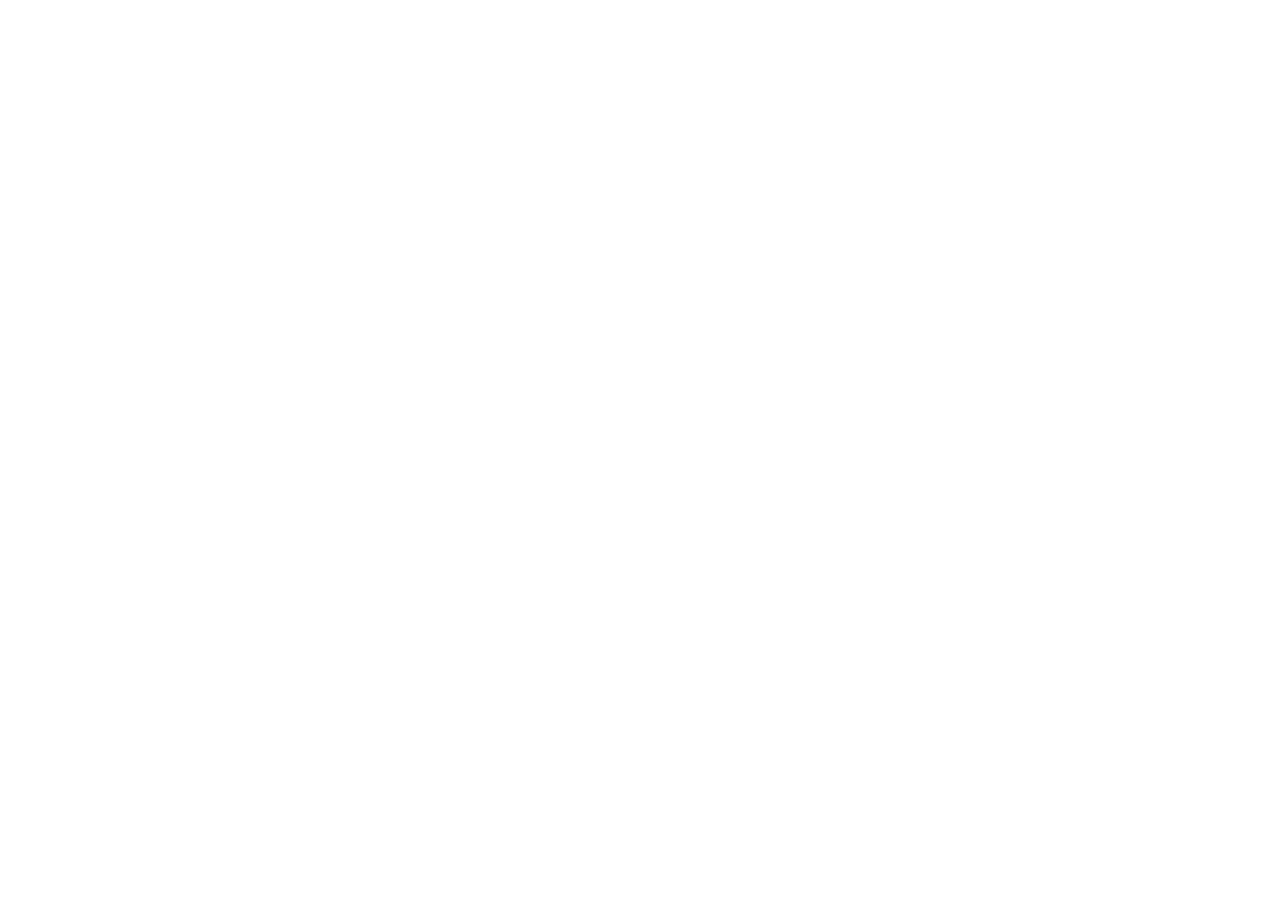
==== index.html @ 984e78f6 "Primer commit, complementos para una pagina estatica" ====
<!DOCTYPE html>
<html lang="en">
<head>
    <meta charset="UTF-8">
    <meta http-equiv="X-UA-Compatible" content="IE=edge">
    <meta name="viewport" content="width=device-width, initial-scale=1.0">
    <link rel="preconnect" href="https://fonts.googleapis.com">
    <link rel="preconnect" href="https://fonts.gstatic.com" crossorigin>
    <link href="https://fonts.googleapis.com/css2?family=Quicksand:wght@300;500;700&display=swap" rel="stylesheet">
    <title>Document</title>
    <style>
        :root {
            --white: #FFFFFF;
            --black: #000000;
            --dark: #232830;
            --very-light-pink: #C7C7C7;
            --text-input-field: #F7F7F7;
            --hospital-green: #ACD9B2;
            --sm: 14px;
            --md: 16px;
            --lg: 18px;
        }

        body {
            font-family: 'Quicksand', sans-serif;
            margin: 0;
        }
    </style>
</head>
<body>
    
</body>
</html>
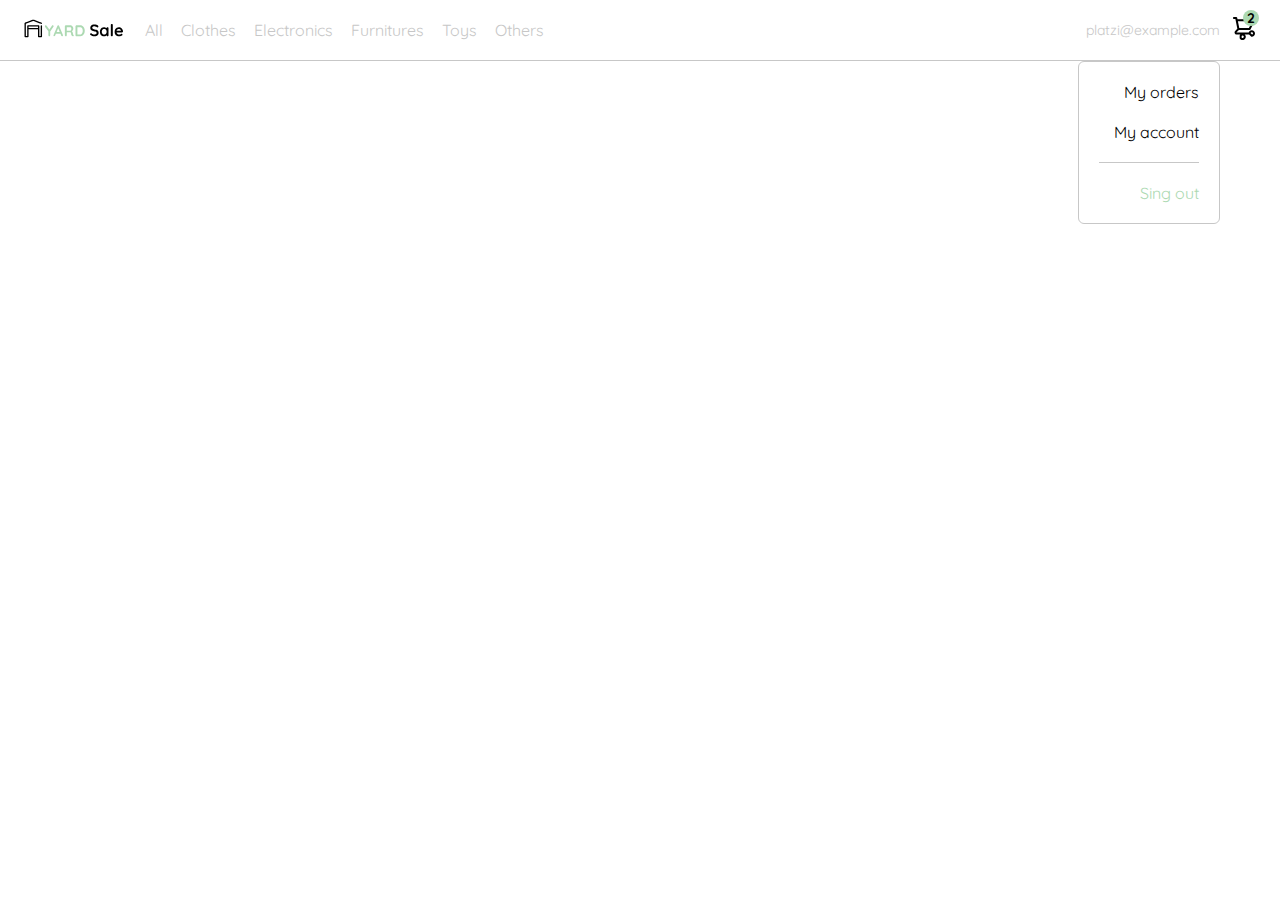
==== commit a3d79b57: "Se crea la primera interaccion en la pagina y se agrega contenido al index" ====
--- a/index.html
+++ b/index.html
@@ -1,33 +1,72 @@
 <!DOCTYPE html>
 <html lang="en">
 <head>
-    <meta charset="UTF-8">
-    <meta http-equiv="X-UA-Compatible" content="IE=edge">
-    <meta name="viewport" content="width=device-width, initial-scale=1.0">
-    <link rel="preconnect" href="https://fonts.googleapis.com">
+  <meta charset="UTF-8">
+  <meta http-equiv="X-UA-Compatible" content="IE=edge">
+  <meta name="viewport" content="width=device-width, initial-scale=1.0">
+  <title>Tienda de cachivaches</title>
+
+  <link rel="preconnect" href="https://fonts.googleapis.com">
     <link rel="preconnect" href="https://fonts.gstatic.com" crossorigin>
     <link href="https://fonts.googleapis.com/css2?family=Quicksand:wght@300;500;700&display=swap" rel="stylesheet">
-    <title>Document</title>
-    <style>
-        :root {
-            --white: #FFFFFF;
-            --black: #000000;
-            --dark: #232830;
-            --very-light-pink: #C7C7C7;
-            --text-input-field: #F7F7F7;
-            --hospital-green: #ACD9B2;
-            --sm: 14px;
-            --md: 16px;
-            --lg: 18px;
-        }
 
-        body {
-            font-family: 'Quicksand', sans-serif;
-            margin: 0;
-        }
-    </style>
+  <link rel="stylesheet" href="./styles.css">
+
 </head>
 <body>
-    
+  <nav>
+    <img src="./icons/icon_menu.svg" alt="menu" class="menu">
+
+    <div class="navbar-left">
+      <img src="./logos/logo_yard_sale.svg" alt="logo" class="logo">
+
+      <ul>
+        <li>
+          <a href="/">All</a>
+        </li>
+        <li>
+          <a href="/">Clothes</a>
+        </li>
+        <li>
+          <a href="/">Electronics</a>
+        </li>
+        <li>
+          <a href="/">Furnitures</a>
+        </li>
+        <li>
+          <a href="/">Toys</a>
+        </li>
+        <li>
+          <a href="/">Others</a>
+        </li>
+      </ul>
+    </div>
+
+    <div class="navbar-right">
+      <ul>
+        <li class="navbar-email">platzi@example.com</li>
+        <li class="navbar-shopping-cart">
+          <img src="./icons/icon_shopping_cart.svg" alt="shopping cart">
+          <div>2</div>
+        </li>
+      </ul>
+    </div>
+
+    <div class="desktop-menu inactivw">
+        <ul>
+            <li>
+                <a href="/" class="title">My orders</a>
+            </li>
+            <li>
+                <a href="/" class="">My account</a>
+            </li>
+            <li>
+                <a href="/" class="">Sing out</a>
+            </li>
+        </ul>
+    </div>
+
+  </nav>
+  <script src="./main,js"></script>
 </body>
 </html>--- a/styles.css
+++ b/styles.css
@@ -0,0 +1,135 @@
+:root {
+    --white: #FFFFFF;
+    --black: #000000;
+    --very-light-pink: #C7C7C7;
+    --text-input-field: #F7F7F7;
+    --hospital-green: #ACD9B2;
+    --sm: 14px;
+    --md: 16px;
+    --lg: 18px;
+}
+
+body {
+    margin: 0;
+    font-family: 'Quicksand', sans-serif;
+}
+
+.inactive {
+    display: none;
+}
+nav {
+    display: flex;
+    justify-content: space-between;
+    padding: 0 24px;
+    border-bottom: 1px solid var(--very-light-pink);
+}
+.menu {
+    display: none;
+}
+.logo {
+    width: 100px;
+}
+.navbar-left ul,
+.navbar-right ul {
+    list-style: none;
+    padding: 0;
+    margin: 0;
+    display: flex;
+    align-items: center;
+    height: 60px;
+}
+.navbar-left {
+    display: flex;
+}
+.navbar-left ul {
+    margin-left: 12px;
+}
+.navbar-left ul li a,
+.navbar-right ul li a {
+    text-decoration: none;
+    color: var(--very-light-pink);
+    border: 1px solid var(--white);
+    padding: 8px;
+    border-radius: 8px;
+}
+.navbar-left ul li a:hover,
+.navbar-right ul li a:hover {
+    border: 1px solid var(--hospital-green);
+    color: var(--hospital-green);
+}
+.navbar-email {
+    color: var(--very-light-pink);
+    font-size: var(--sm);
+    margin-right: 12px;
+}
+.navbar-shopping-cart {
+    position: relative;
+ }
+.navbar-shopping-cart div {
+    width: 16px;
+    height: 16px;
+    background-color: var(--hospital-green);
+    border-radius: 50%;
+    font-size: var(--sm);
+    font-weight: bold;
+    position: absolute;
+    top: -6px;
+    right: -3px;
+    display: flex;
+    justify-content: center;
+    align-items: center;
+}
+
+
+.desktop-menu {
+    position: absolute;
+    background-color: var(--white);
+    top: 60.7px;
+    right: 60px;
+    width: 100px;
+    height: auto;
+    border: 1px solid var(--very-light-pink);
+    border-radius: 6px;
+    padding: 20px 20px 0px 20px;
+}
+
+.desktop-menu ul {
+    list-style: none;
+    padding: 0;
+    margin: 0;
+}
+
+.desktop-menu ul li {
+    text-align: end;
+}
+
+.desktop-menu ul li:last-child {
+    padding-top: 20px;
+    border-top: 1px solid var(--very-light-pink);
+}
+
+.desktop-menu ul li:last-child a {
+    color: var(--hospital-green);
+    font-size: var(--md);
+}
+
+.desktop-menu ul li a {
+    color: var(--black);
+    margin-bottom: 20px;
+    text-decoration: none;
+    display: inline-block;
+}
+
+
+
+  @media (max-width: 640px) {
+    .menu {
+      display: block;
+    }
+    .navbar-left ul {
+      display: none;
+    }
+    .navbar-email {
+      display: none;
+    }
+  }